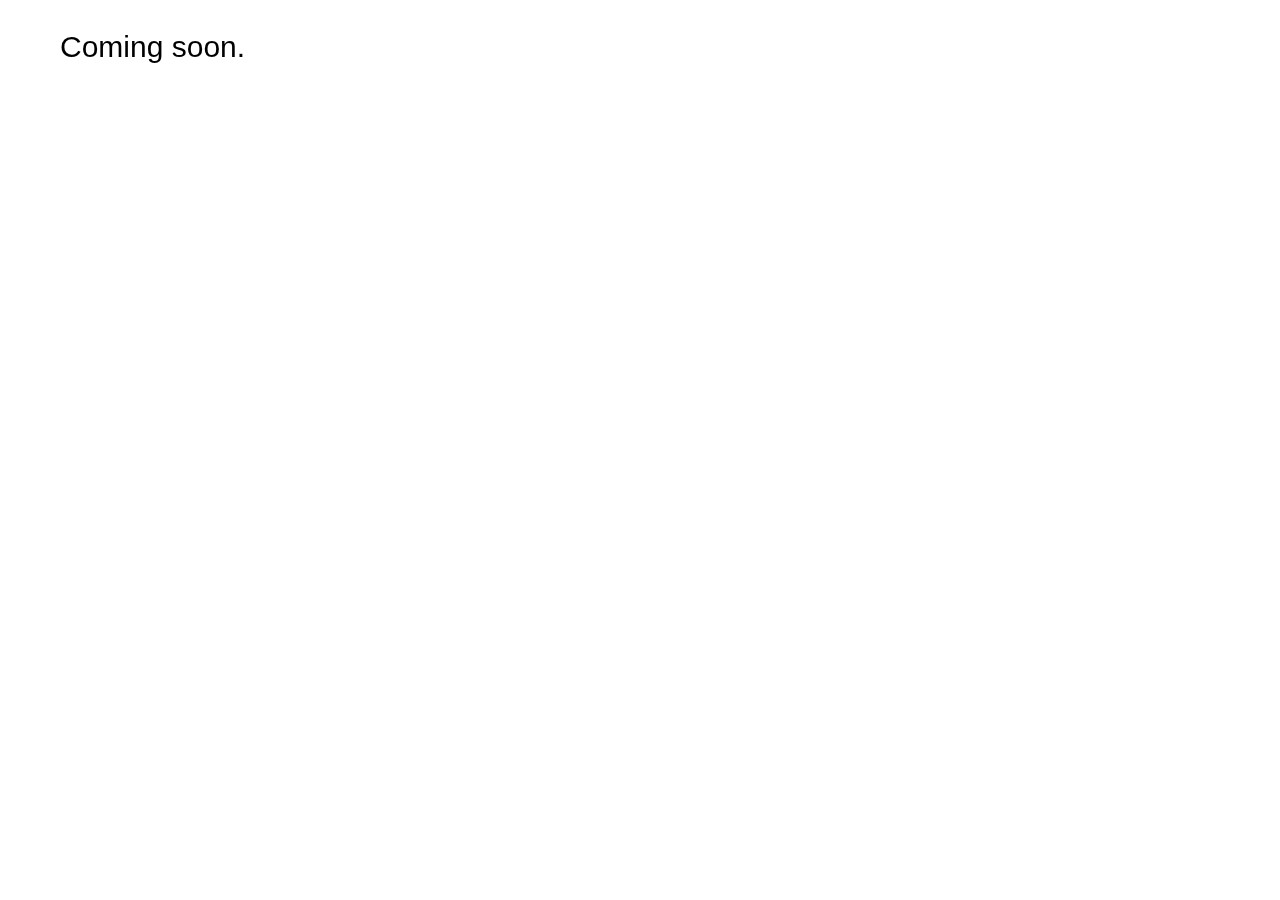
==== index.html @ fda38ac7 "Basic coming soon page." ====
<html xmlns='http://www.w3.org/1999/xhtml' xml:lang='en' lang='en'>
    <head>
        <meta charset='utf-8' />
        <title>SD16</title>
        <style>
            #content {
                position: fixed;
                top: 30px;
                left: 60px;
                right: 60px;
                bottom: 30px;
                font-size: 30px;
                font-family: 'helvetica neue', sans-serif;
            }
        </style>
    </head>
    <body>
        <div id='content'>
          Coming soon.
        </div>
    </body>
</html>
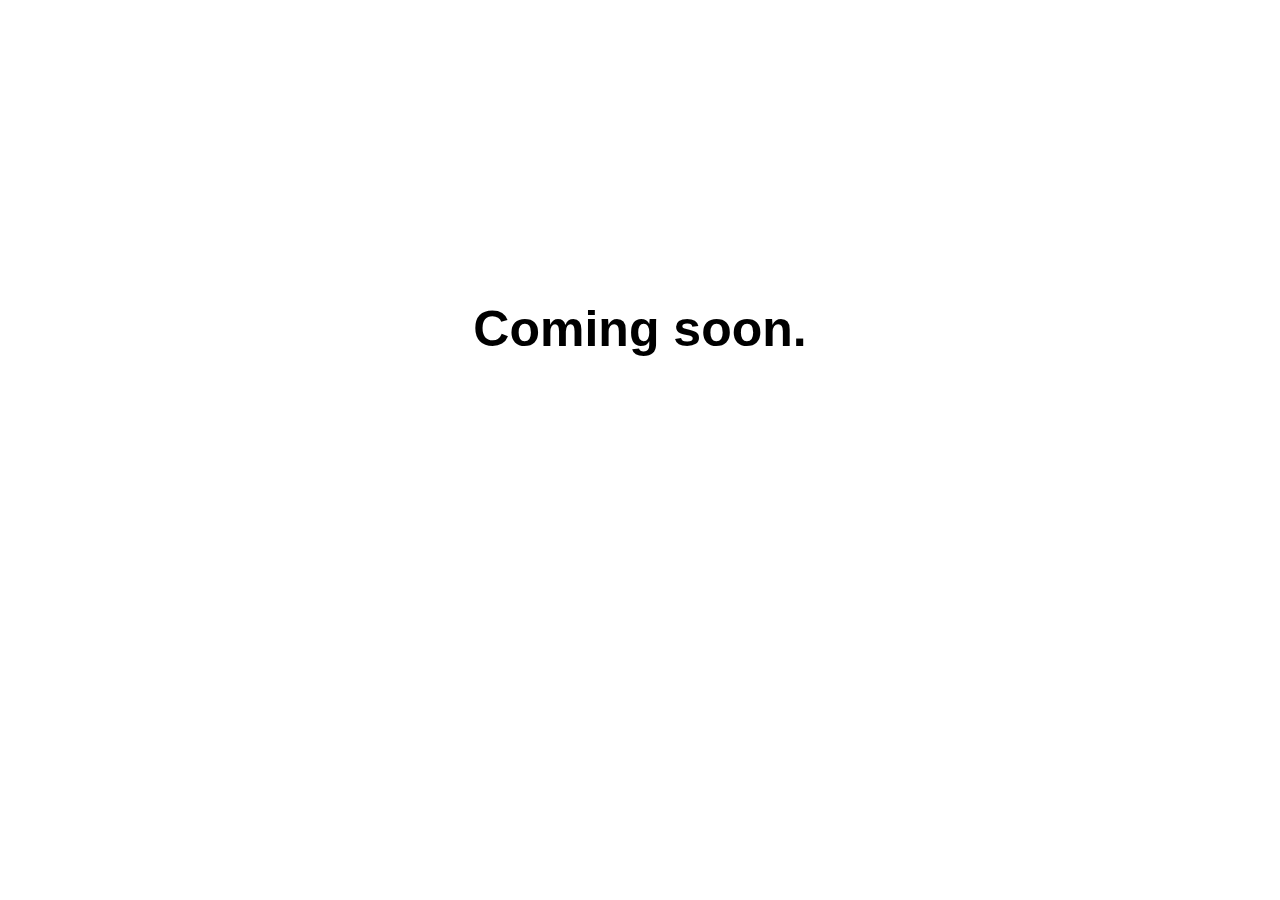
==== commit 434f8849: "Fixing basic Coming Soon" ====
--- a/index.html
+++ b/index.html
@@ -3,20 +3,40 @@
         <meta charset='utf-8' />
         <title>SD16</title>
         <style>
-            #content {
-                position: fixed;
-                top: 30px;
-                left: 60px;
-                right: 60px;
-                bottom: 30px;
-                font-size: 30px;
-                font-family: 'helvetica neue', sans-serif;
-            }
+
+          html {
+            width: 100%;
+            height: 100%;
+
+            font-family: "Helvetica", sans-serif;
+            font-weight: bold;
+            font-size: 50px;
+          }
+
+          body {
+            position: relative;
+          }
+
+          #content {
+            text-align: center;
+            position: absolute;
+            width: 600px;
+            height: 200px;
+            line-height: 200px;
+            width: 50%;
+            height: 50%;
+            overflow: auto;
+            margin: auto;
+            top: 0; left: 0; bottom: 0; right: 0;
+          }
+
         </style>
     </head>
     <body>
+      <container>
         <div id='content'>
           Coming soon.
         </div>
+      </container>
     </body>
 </html>
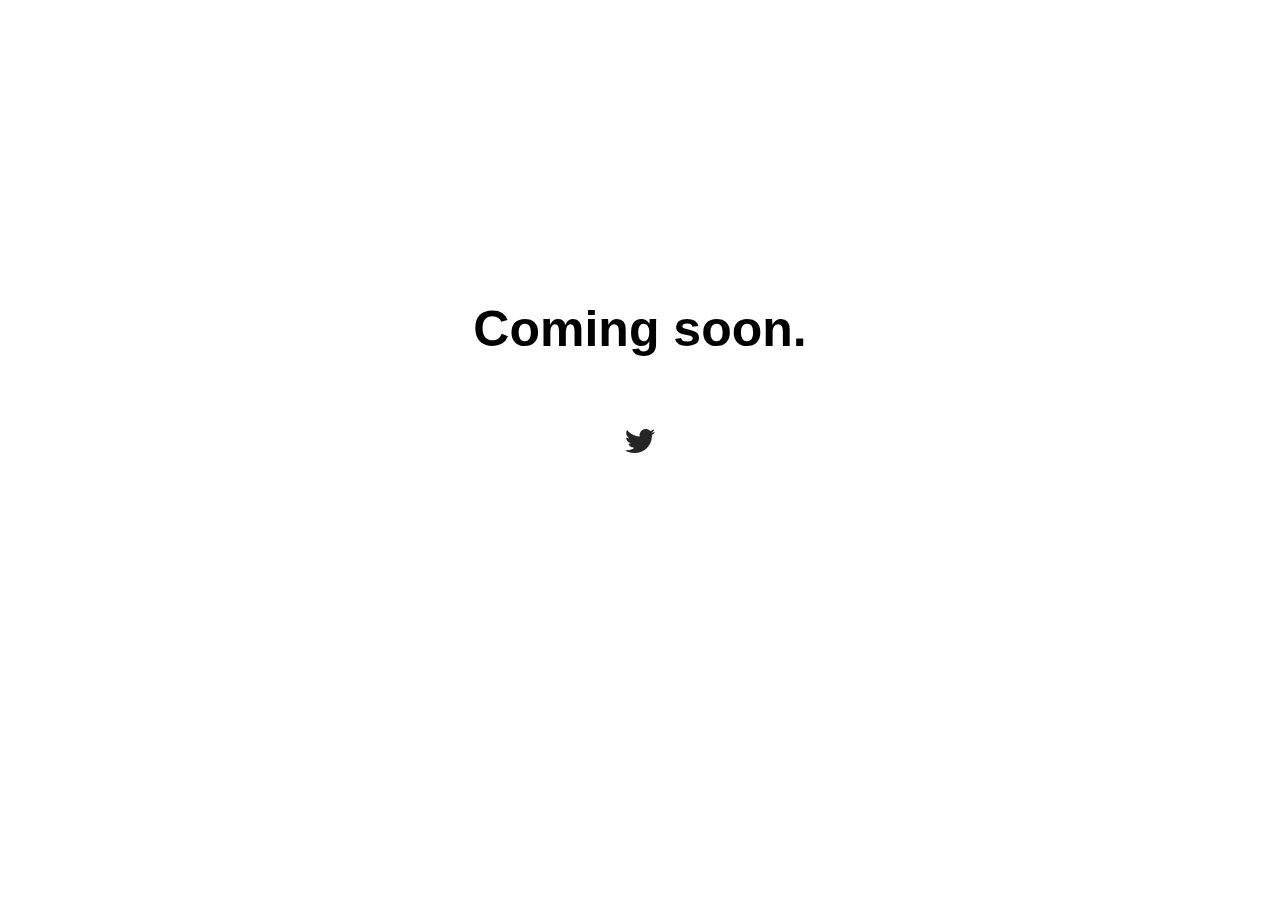
==== commit 67fd94ca: "Adding a Twitter link" ====
--- a/index.html
+++ b/index.html
@@ -8,7 +8,7 @@
             width: 100%;
             height: 100%;
 
-            font-family: "Helvetica", sans-serif;
+            font-family: "Helvetica Neue", sans-serif;
             font-weight: bold;
             font-size: 50px;
           }
@@ -36,6 +36,8 @@
       <container>
         <div id='content'>
           Coming soon.
+          <br />
+          <a href="http://twitter.com/scldgtl" alt="twitter" target="_blank"><img src="img/twitter.png"></a>
         </div>
       </container>
     </body>
